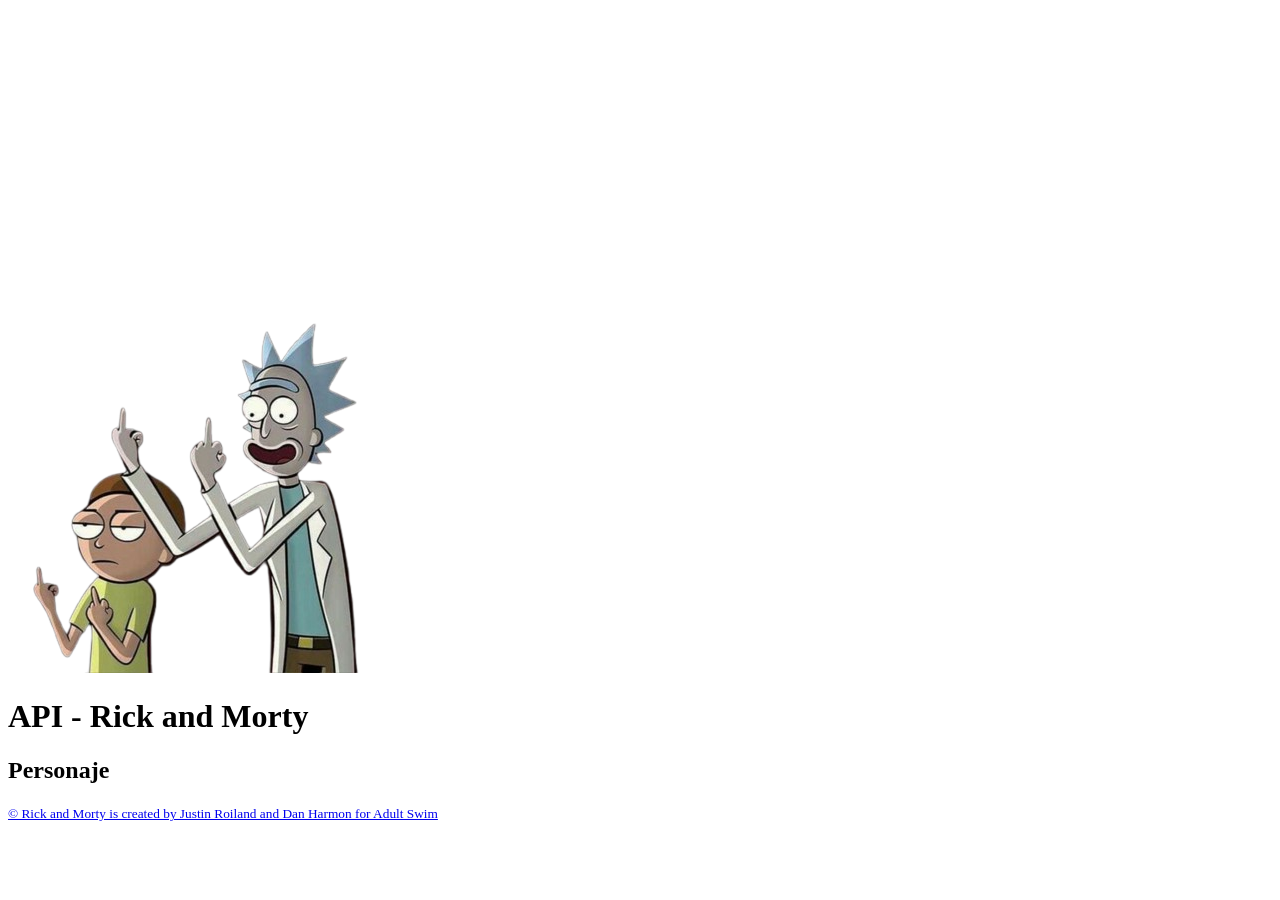
==== index.html @ 4e4f87a1 "Se crea archivo .html con la maquetación inicial" ====
<!DOCTYPE html>
<html lang="en">
<head>
      <meta charset="UTF-8">
      <meta name="viewport" content="width=device-width, initial-scale=1.0">
      <title>API - Rick and Morty</title>
      <link rel="icon" type="image-icon" href="/img/icons/icon-rick.png">
      <link rel="stylesheet" href="./css/style.css">
</head>
<body>
      <header class="header">
            <div class="container-logo">
                  <img id="img-header" src="/img/rick-morthy.png" alt="imgane Rick y Morty"/>
            </div>
            <h1 id="title">API - Rick and Morty</h1>
      </header>

      <section class="characters-container">
            <article class="character-card">
                  <div class="card-image">

                  </div>
                  <div class="card-content">
                        <h2 class="character-name">Personaje</h2>
                  </div>
            </article>
      </section>

      <nav>

      </nav>

      <section>

      </section>

      <footer class="footer">
            <div class="container-footer">
                  <small><a href="https://rickandmortyapi.com/">&copy; Rick and Morty is created by Justin Roiland and Dan Harmon for Adult Swim</a></small>
            </div>
      </footer>

</body>
<script src="./js/index.js"></script>
</html>
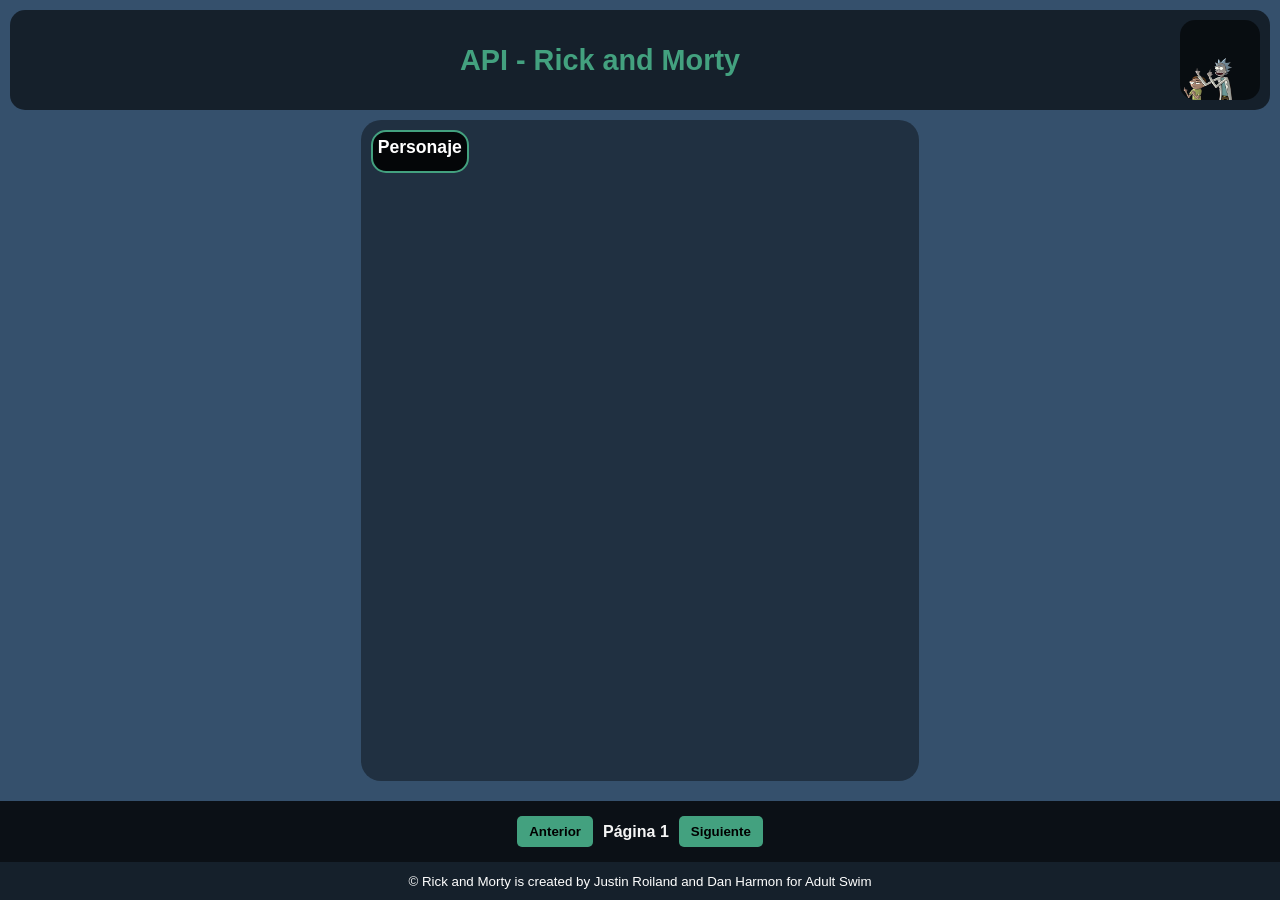
==== commit 2e32e127: "Creacion de estilos css y archivo de javascript. Conexión a la API y estilización de al aplicación" ====
--- a/index.html
+++ b/index.html
@@ -26,8 +26,14 @@
             </article>
       </section>
 
-      <nav>
-
+      <nav class="pagination">
+            <button id="prev-btn" onclick="changePage(-1)">
+                  Anterior
+            </button>
+            <span id="page-number">Página 1</span>
+            <button id="next-btn" onclick="changePage(1)">
+                  Siguiente
+            </button>
       </nav>
 
       <section>
@@ -36,7 +42,9 @@
 
       <footer class="footer">
             <div class="container-footer">
-                  <small><a href="https://rickandmortyapi.com/">&copy; Rick and Morty is created by Justin Roiland and Dan Harmon for Adult Swim</a></small>
+                  <small>
+                        <a href="https://rickandmortyapi.com/" target="_blank">&copy; Rick and Morty is created by Justin Roiland and Dan Harmon for Adult Swim</a>
+                  </small>
             </div>
       </footer>
 
--- a/css/style.css
+++ b/css/style.css
@@ -0,0 +1,172 @@
+* {
+      box-sizing: border-box;
+      margin: 0;
+      padding: 0;
+      font-family: "Roboto", sans-serif;
+}
+
+body {
+      background-color: rgba(4, 38, 73, 0.802);
+      min-height: 100vh;
+      display: flex;
+      flex-direction: column;
+}
+
+.header {
+      display: flex;
+      align-items: center;
+      margin: 10px;
+      padding: 10px;
+      background-color: rgba(0, 0, 0, 0.6);
+      border-radius: 15px;
+}
+
+.container-logo {
+      width: 80px;
+      height: 80px;
+      background-color: rgba(0, 0, 0, 0.6);
+      border-radius: 15px;
+      overflow: hidden;
+      order: 2;
+}
+
+#img-header {
+      width: 70%;
+      max-height: 100%;
+}
+
+#title {
+      flex: 1;
+      text-align: center;
+      font-size: 1.2rem;
+      color: rgb(67, 161, 127);
+}
+
+
+.characters-container {
+      flex: 1;
+      display: grid;
+      grid-template-columns: repeat(2, 1fr);
+      gap: 12px;
+      padding: 10px;
+      margin: 0 10px;
+      background-color: rgba(0, 0, 0, 0.4);
+      border-radius: 20px;
+      align-items: start;
+}
+
+.character-card {
+      background-color: rgba(0, 0, 0, 0.872);
+      border: solid 2px rgb(67, 161, 127);
+      border-radius: 15px;
+      overflow: hidden;
+      display: flex;
+      flex-direction: column;
+      height: auto;
+      transition: transform 0.3s ease;
+}
+
+.card-image img {
+      width: 100%;
+      height: auto;
+      display: block;
+}
+
+.card-content {
+      padding: 5px;
+      color: #e0e0e0;
+}
+
+.character-name {
+      font-size: 0.9rem;
+      margin-bottom: 8px;
+      color: #fff;
+      font-weight: bold;
+}
+
+.card-content p {
+      font-size: 0.75rem;
+      margin: 4px 0;
+      line-height: 1.2;
+      word-break: break-word; 
+}
+
+.pagination {
+      display: flex;
+      justify-content: center;
+      align-items: center;
+      gap: 10px;
+      padding: 15px;
+      background-color: rgba(0, 0, 0, 0.8);
+      margin-top: 10px;
+}
+
+.pagination button {
+      background-color: rgb(67, 161, 127);
+      padding: 8px 12px;
+      border: none;
+      border-radius: 5px;
+      font-weight: bold;
+      cursor: pointer;
+}
+
+#page-number {
+      color: whitesmoke;
+      font-weight: bold;
+}
+
+.footer {
+      text-align: center;
+      background-color: rgba(0, 0, 0, 0.6);
+      color: rgb(67, 161, 127);
+      padding: 10px;
+}
+
+.footer a {
+      color: white;
+      text-decoration: none;
+      transition: all 0.3s ease;
+}
+
+.footer a:hover {
+      background: linear-gradient(90deg, rgb(3, 248, 113), rgb(73, 83, 227));
+      background-clip: text;
+      -webkit-background-clip: text;
+      -webkit-text-fill-color: transparent;
+      font-weight: bold;
+      cursor: pointer;
+}
+
+@media (min-width: 600px) {
+      .characters-container {
+            grid-template-columns: repeat(4, 1fr);
+      }
+      #title {
+            font-size: 1.8rem;
+      }
+      .character-name {
+            font-size: 1.1rem;
+      }
+      .card-content p {
+            font-size: 0.85rem;
+      }
+}
+
+@media (min-width: 1024px) {
+      .characters-container {
+            grid-template-columns: repeat(5, 1fr);
+            max-width: 1400px;
+            margin: 0 auto;
+            overflow-y: auto;
+            margin-bottom: 10px;
+      }
+
+      .card-content p {
+            font-size: 0.8rem;
+      }
+
+      body {
+            height: 100vh;
+            overflow: hidden;
+      }
+}
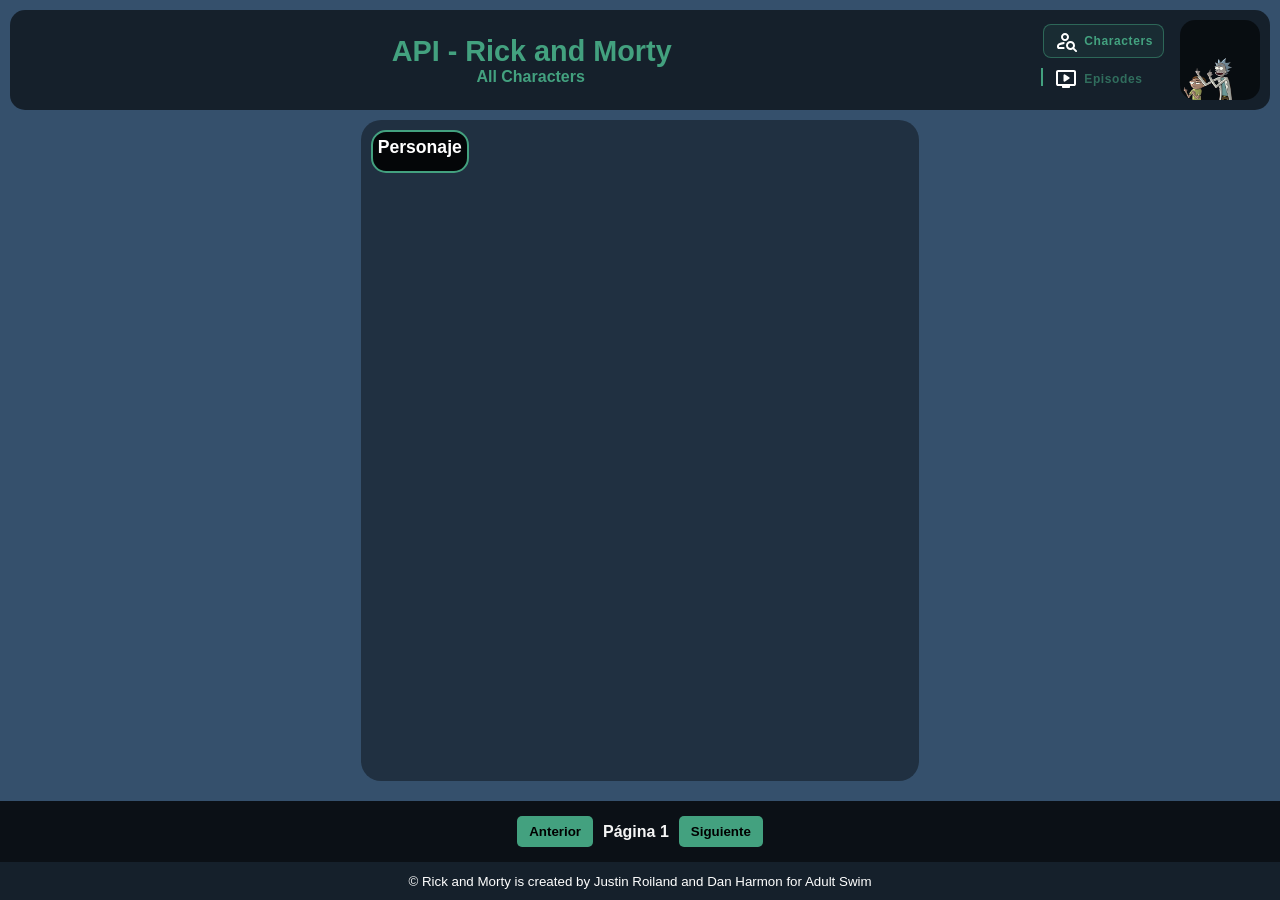
==== commit a0b6354b: "se crea la pagina episodes.html que renderiza el endpoint de los episodios, se crean elementos css y" ====
--- a/index.html
+++ b/index.html
@@ -1,5 +1,6 @@
 <!DOCTYPE html>
 <html lang="en">
+
 <head>
       <meta charset="UTF-8">
       <meta name="viewport" content="width=device-width, initial-scale=1.0">
@@ -7,15 +8,38 @@
       <link rel="icon" type="image-icon" href="/img/icons/icon-rick.png">
       <link rel="stylesheet" href="./css/style.css">
 </head>
+
 <body>
       <header class="header">
             <div class="container-logo">
-                  <img id="img-header" src="/img/rick-morthy.png" alt="imgane Rick y Morty"/>
+                  <img id="img-header" src="/img/rick-morthy.png" alt="imgane Rick y Morty" />
             </div>
-            <h1 id="title">API - Rick and Morty</h1>
+            <div class="header-titles">
+                  <h1 id="title">API - Rick and Morty</h1>
+                  <h2 id="subtitle">All Characters</h2>
+            </div>
+
+            <nav class="header-nav" aria-label="Navegación principal">
+                  <ul class="nav-list">
+                        <li class="nav-item">
+                              <a href="./index.html" class="nav-link" id="nav-characters">
+                                    <span class="material-symbols--person-search-outline-rounded nav icon"></span>
+                                    Characters
+                              </a>
+                        </li>
+                        <li class="nav-item">
+                              <a href="./episodes.html" class="nav-link" id="nav-episodes">
+                                    <span class="material-symbols--live-tv-outline-rounded nav-icon"></span>
+                                    Episodes
+                              </a>
+                        </li>
+                  </ul>
+            </nav>
+
       </header>
 
       <section class="characters-container">
+
             <article class="character-card">
                   <div class="card-image">
 
@@ -26,7 +50,7 @@
             </article>
       </section>
 
-      <nav class="pagination">
+      <nav class="pagination" aria-labelledby="nav-pagination">
             <button id="prev-btn" onclick="changePage(-1)">
                   Anterior
             </button>
@@ -43,11 +67,13 @@
       <footer class="footer">
             <div class="container-footer">
                   <small>
-                        <a href="https://rickandmortyapi.com/" target="_blank">&copy; Rick and Morty is created by Justin Roiland and Dan Harmon for Adult Swim</a>
+                        <a href="https://rickandmortyapi.com/" target="_blank">&copy; Rick and Morty is created by
+                              Justin Roiland and Dan Harmon for Adult Swim</a>
                   </small>
             </div>
       </footer>
 
 </body>
 <script src="./js/index.js"></script>
+
 </html>
--- a/css/style.css
+++ b/css/style.css
@@ -11,6 +11,8 @@
       display: flex;
       flex-direction: column;
 }
+
+/* ── HEADER ─────────────────────────────── */
 
 .header {
       display: flex;
@@ -35,14 +37,100 @@
       max-height: 100%;
 }
 
+.header-titles {
+      flex: 1;
+      display: flex;
+      flex-direction: column;
+      overflow: hidden;
+}
+
 #title {
-      flex: 1;
       text-align: center;
       font-size: 1.2rem;
       color: rgb(67, 161, 127);
-}
-
-
+      margin: 0;
+}
+
+#subtitle {
+      font-size: 1rem;
+      color: rgb(67, 161, 127);
+      text-align: center;
+      font-weight: bolder;
+      margin: 0;
+      white-space: nowrap;
+      overflow: hidden;
+      border-right: 2px solid rgb(67, 161, 127);
+      animation:
+            typewriter 3s steps(14) forwards,
+            blink 0.7s step-end infinite;
+}
+
+/* ── NAV ─────────────────────────────────── */
+.header-nav {
+      padding-right: 1rem;
+      display: flex;
+      align-items: flex-start;
+      order: 1;
+}
+
+.nav-list {
+      list-style: none;
+      display: flex;
+      flex-direction: column;
+      gap: 4px;
+}
+
+.nav-link {
+      display: flex;
+      align-items: center;
+      gap: 6px;
+      text-decoration: none;
+      font-size: 0.75rem;
+      font-weight: 600;
+      letter-spacing: 0.05em;
+      color: rgba(67, 161, 127, 0.6);
+      padding: 4px 10px;
+      border-radius: 8px;
+      border: 1px solid transparent;
+      transition: all 0.25s ease;
+      white-space: nowrap;
+}
+
+.nav-link:hover {
+      color: rgb(67, 161, 127);
+      border-color: rgba(67, 161, 127, 0.4);
+      background-color: rgba(67, 161, 127, 0.8);
+}
+
+.nav-link.active {
+      color: rgb(67, 161, 127);
+      border-color: rgba(67, 161, 127, 0.5);
+      background-color: rgba(67, 161, 127, 0.1);
+}
+
+.nav-icon {
+      font-size: 0.8rem;
+}
+
+.material-symbols--person-search-outline-rounded {
+      display: inline-block;
+      width: 24px;
+      height: 24px;
+      background-repeat: no-repeat;
+      background-size: 100% 100%;
+      background-image: url("data:image/svg+xml,%3Csvg xmlns='http://www.w3.org/2000/svg' viewBox='0 0 24 24'%3E%3Cpath fill='%23fff' d='M11 12q-1.65 0-2.825-1.175T7 8t1.175-2.825T11 4t2.825 1.175T15 8t-1.175 2.825T11 12m0-2q.825 0 1.413-.587T13 8t-.587-1.412T11 6t-1.412.588T9 8t.588 1.413T11 10m10.4 12.8l-2.5-2.5q-.525.3-1.125.5T16.5 21q-1.875 0-3.187-1.312T12 16.5t1.313-3.187T16.5 12t3.188 1.313T21 16.5q0 .675-.2 1.275t-.5 1.125l2.5 2.5q.275.275.275.7t-.275.7t-.7.275t-.7-.275m-3.125-4.525Q19 17.55 19 16.5t-.725-1.775T16.5 14t-1.775.725T14 16.5t.725 1.775T16.5 19t1.775-.725M3 18v-.775q0-.85.425-1.575t1.175-1.1q1.05-.55 2.338-.962t2.637-.538q.425-.05.725.25t.3.725t-.3.738t-.725.362q-1.425.175-2.4.525t-1.65.7q-.25.125-.387.363T5 17.225V18h4.6q.425 0 .713.288T10.6 19t-.287.713T9.6 20H5q-.825 0-1.412-.587T3 18m7.175 0'/%3E%3C/svg%3E");
+}
+
+.material-symbols--live-tv-outline-rounded {
+      display: inline-block;
+      width: 24px;
+      height: 24px;
+      background-repeat: no-repeat;
+      background-size: 100% 100%;
+      background-image: url("data:image/svg+xml,%3Csvg xmlns='http://www.w3.org/2000/svg' viewBox='0 0 24 24'%3E%3Cpath fill='%23fff' d='m11.05 14.5l4.15-2.65q.45-.3.45-.85t-.45-.85L11.05 7.5q-.5-.325-1.025-.05t-.525.875v5.35q0 .6.525.875t1.025-.05M4 19q-.825 0-1.412-.587T2 17V5q0-.825.588-1.412T4 3h16q.825 0 1.413.588T22 5v12q0 .825-.587 1.413T20 19h-4v1q0 .425-.288.713T15 21H9q-.425 0-.712-.288T8 20v-1zm0-2h16V5H4zm0 0V5z'/%3E%3C/svg%3E");
+}
+
+/* ── CHARACTERS ──────────────────────────── */
 .characters-container {
       flex: 1;
       display: grid;
@@ -88,9 +176,10 @@
       font-size: 0.75rem;
       margin: 4px 0;
       line-height: 1.2;
-      word-break: break-word; 
-}
-
+      word-break: break-word;
+}
+
+/* ── PAGINATION ──────────────────────────── */
 .pagination {
       display: flex;
       justify-content: center;
@@ -115,6 +204,202 @@
       font-weight: bold;
 }
 
+/* ── EPISODES SEARCH ─────────────────────── */
+.search-container {
+      display: flex;
+      flex-direction: column;
+      align-items: center;
+      gap: 8px;
+      padding: 16px 10px 8px;
+}
+
+.search-box {
+      display: flex;
+      gap: 8px;
+      width: 100%;
+      max-width: 500px;
+}
+
+.search-input {
+      flex: 1;
+      padding: 10px 14px;
+      border-radius: 10px;
+      border: 2px solid rgba(67, 161, 127, 0.4);
+      background-color: rgba(0, 0, 0, 0.5);
+      color: #fff;
+      font-size: 0.9rem;
+      outline: none;
+      transition: border-color 0.25s ease;
+}
+
+.search-input:focus {
+      border-color: rgb(67, 161, 127);
+}
+
+.search-input::placeholder {
+      color: rgba(255, 255, 255, 0.35);
+}
+
+.search-btn {
+      padding: 10px 18px;
+      background-color: rgb(67, 161, 127);
+      color: #000;
+      font-weight: 700;
+      border: none;
+      border-radius: 10px;
+      cursor: pointer;
+      font-size: 0.9rem;
+      transition: background-color 0.25s ease;
+}
+
+.search-btn:hover {
+      background-color: rgb(50, 130, 100);
+}
+
+/* ── BACK BUTTON ─────────────────────────── */
+.back-container {
+      padding: 0 10px 8px;
+}
+
+.back-btn {
+      background: transparent;
+      border: 1px solid rgba(67, 161, 127, 0.5);
+      color: rgb(67, 161, 127);
+      padding: 6px 14px;
+      border-radius: 8px;
+      cursor: pointer;
+      font-size: 0.8rem;
+      transition: all 0.2s ease;
+}
+
+.back-btn:hover {
+      background-color: rgba(67, 161, 127, 0.1);
+}
+
+/* ── EPISODES LIST ───────────────────────── */
+.episodes-container {
+      flex: 1;
+      display: flex;
+      flex-direction: column;
+      gap: 12px;
+      padding: 10px;
+      margin: 0 10px;
+      background-color: rgba(0, 0, 0, 0.4);
+      border-radius: 20px;
+      overflow-y: auto;
+      margin-bottom: 10px;
+}
+
+.episode-card {
+      background-color: rgba(0, 0, 0, 0.7);
+      border: solid 2px rgb(67, 161, 127);
+      border-radius: 15px;
+      padding: 14px 16px;
+      display: flex;
+      flex-direction: column;
+      gap: 8px;
+}
+
+.episode-card-header {
+      display: flex;
+      align-items: center;
+      gap: 14px;
+}
+
+.episode-badge {
+      background-color: rgba(67, 161, 127, 0.15);
+      border: 1px solid rgb(67, 161, 127);
+      border-radius: 8px;
+      padding: 6px 10px;
+      text-align: center;
+      flex-shrink: 0;
+}
+
+.episode-badge span {
+      display: block;
+      color: rgb(67, 161, 127);
+      font-size: 0.75rem;
+      font-weight: 700;
+}
+
+.episode-info .episode-name {
+      color: #fff;
+      font-size: 0.95rem;
+      font-weight: bold;
+      margin-bottom: 3px;
+}
+
+.episode-meta {
+      font-size: 0.75rem;
+      color: rgba(224, 224, 224, 0.6);
+}
+
+/* ── CHARACTER CHIPS ─────────────────────── */
+.episode-characters-list {
+      display: flex;
+      flex-wrap: wrap;
+      gap: 6px;
+      padding-top: 4px;
+      border-top: 1px solid rgba(67, 161, 127, 0.15);
+}
+
+.character-chip {
+      background-color: rgba(67, 161, 127, 0.08);
+      border: 1px solid rgba(67, 161, 127, 0.3);
+      color: rgba(255, 255, 255, 0.8);
+      font-size: 0.72rem;
+      padding: 4px 10px;
+      border-radius: 20px;
+      cursor: pointer;
+      transition: all 0.2s ease;
+}
+
+.character-chip:hover {
+      background-color: rgba(67, 161, 127, 0.25);
+      color: #fff;
+      border-color: rgb(67, 161, 127);
+}
+
+/* ── CHARACTER OVERLAY ───────────────────── */
+.character-overlay {
+      position: fixed;
+      inset: 0;
+      background-color: rgba(0, 0, 0, 0.75);
+      display: flex;
+      align-items: center;
+      justify-content: center;
+      z-index: 100;
+}
+
+.overlay-inner {
+      position: relative;
+      background-color: rgba(4, 38, 73, 0.97);
+      border: 2px solid rgb(67, 161, 127);
+      border-radius: 20px;
+      padding: 20px;
+      max-width: 280px;
+      width: 90%;
+}
+
+.close-overlay-btn {
+      position: absolute;
+      top: 10px;
+      right: 12px;
+      background: transparent;
+      border: none;
+      color: rgb(67, 161, 127);
+      font-size: 1.1rem;
+      cursor: pointer;
+}
+
+.no-results {
+      text-align: center;
+      color: rgba(255, 255, 255, 0.4);
+      padding: 20px;
+      font-size: 0.9rem;
+}
+
+/* ── FOOTER ──────────────────────────────── */
 .footer {
       text-align: center;
       background-color: rgba(0, 0, 0, 0.6);
@@ -137,6 +422,7 @@
       cursor: pointer;
 }
 
+/* ── RESPONSIVE ──────────────────────────── */
 @media (min-width: 600px) {
       .characters-container {
             grid-template-columns: repeat(4, 1fr);
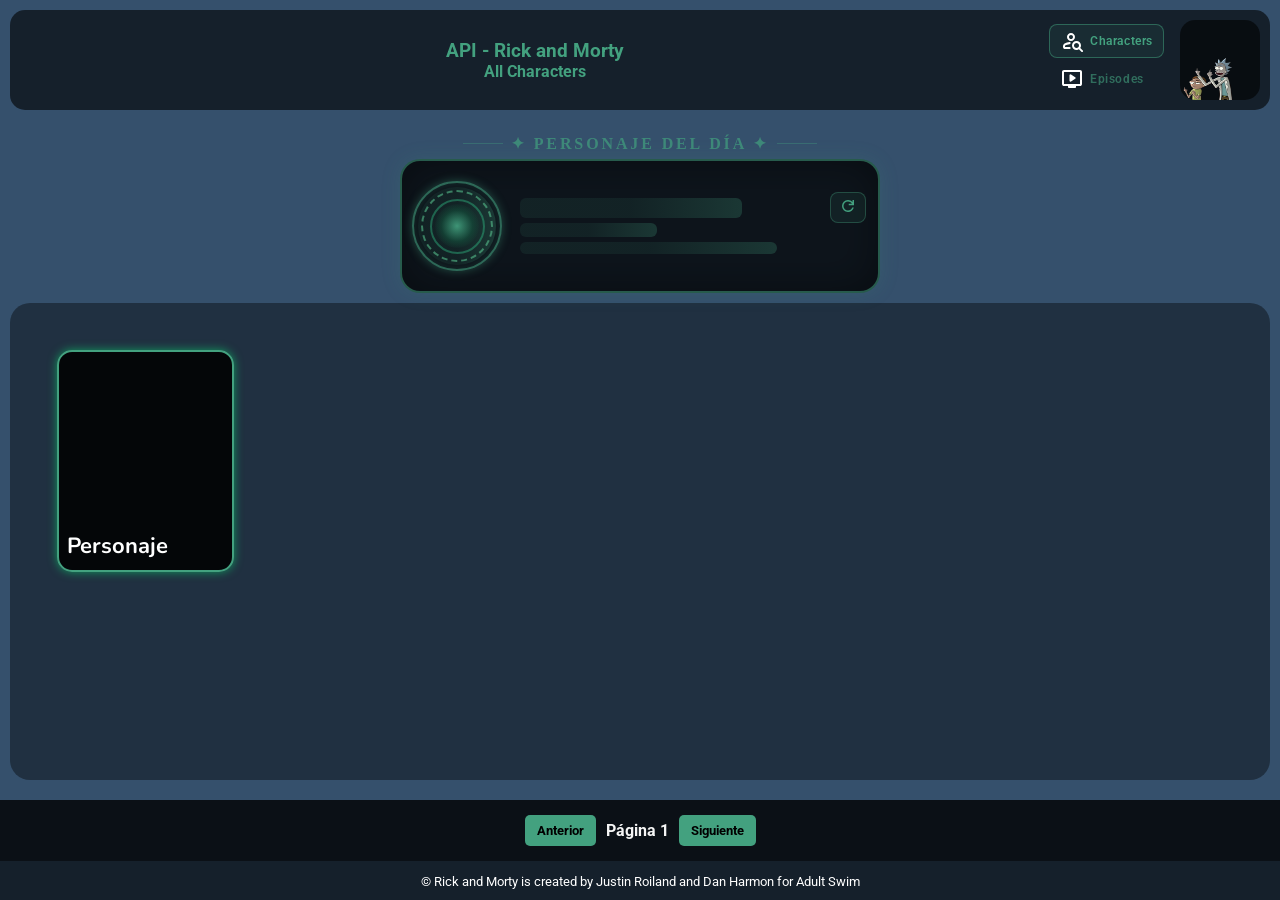
==== commit 3ff461f4: "Cambios en el index.js, componente de personaje aleatorio, y mejoras de css" ====
--- a/index.html
+++ b/index.html
@@ -5,8 +5,13 @@
       <meta charset="UTF-8">
       <meta name="viewport" content="width=device-width, initial-scale=1.0">
       <title>API - Rick and Morty</title>
+      <link rel="preconnect" href="https://fonts.googleapis.com">
+      <link rel="preconnect" href="https://fonts.gstatic.com" crossorigin>
+      <link href="https://fonts.googleapis.com/css2?family=Inter:ital,opsz,wght@0,14..32,100..900;1,14..32,100..900&family=Nunito:ital,wght@0,200..1000;1,200..1000&family=Roboto:ital,wght@0,100..900;1,100..900&display=swap"
+            rel="stylesheet">
       <link rel="icon" type="image-icon" href="/img/icons/icon-rick.png">
       <link rel="stylesheet" href="./css/style.css">
+      <link rel="stylesheet" href="./css/random.css">
 </head>
 
 <body>
@@ -37,6 +42,50 @@
             </nav>
 
       </header>
+
+      <section class="daily-character-section" id="daily-section">
+
+            <h4 class="daily-label">✦ Personaje del día ✦</h4>
+
+            <div class="daily-card" id="daily-card">
+
+                  <!-- Portal izquierdo -->
+                  <div class="portal-wrapper">
+                        <div class="portal-ring"></div>
+                        <div class="portal-ring"></div>
+                        <div class="portal-ring"></div>
+                        <div class="portal-core"></div>
+                        <div class="portal-skeleton" id="portal-img-slot"
+                              style="width:78px;height:78px;border-radius:50%;">
+                        </div>
+                  </div>
+
+                  <!-- Info derecha — botón ↻ anclado arriba a la derecha -->
+                  <div class="daily-info" id="daily-info">
+
+                        <button onclick="console.log('Click directo')" class="reload-btn" id="reload-btn" title="Nuevo personaje">
+                              <span class="material-symbols--refresh"></span>
+                        </button>
+
+                        <!-- Cada elemento tiene su propio ID — el JS los actualiza sin borrar el botón -->
+                        <p class="daily-name" id="daily-name">
+                              <span class="portal-skeleton"
+                                    style="height:20px;border-radius:6px;width:65%;display:block;"></span>
+                        </p>
+                        <div class="daily-badges" id="daily-badges">
+                              <span class="portal-skeleton"
+                                    style="height:14px;border-radius:6px;width:40%;display:block;"></span>
+                        </div>
+                        <p class="daily-location" id="daily-location">
+                              <span class="portal-skeleton"
+                                    style="height:12px;border-radius:6px;width:75%;display:block;"></span>
+                        </p>
+
+                  </div>
+
+            </div>
+
+      </section>
 
       <section class="characters-container">
 
@@ -74,6 +123,7 @@
       </footer>
 
 </body>
+<script src="./js/Daily.js"></script>
 <script src="./js/index.js"></script>
 
 </html>
--- a/css/style.css
+++ b/css/style.css
@@ -12,7 +12,7 @@
       flex-direction: column;
 }
 
-/* ── HEADER ─────────────────────────────── */
+/* HEADER */
 
 .header {
       display: flex;
@@ -59,13 +59,9 @@
       margin: 0;
       white-space: nowrap;
       overflow: hidden;
-      border-right: 2px solid rgb(67, 161, 127);
-      animation:
-            typewriter 3s steps(14) forwards,
-            blink 0.7s step-end infinite;
-}
-
-/* ── NAV ─────────────────────────────────── */
+}
+
+/* NAV */
 .header-nav {
       padding-right: 1rem;
       display: flex;
@@ -130,14 +126,14 @@
       background-image: url("data:image/svg+xml,%3Csvg xmlns='http://www.w3.org/2000/svg' viewBox='0 0 24 24'%3E%3Cpath fill='%23fff' d='m11.05 14.5l4.15-2.65q.45-.3.45-.85t-.45-.85L11.05 7.5q-.5-.325-1.025-.05t-.525.875v5.35q0 .6.525.875t1.025-.05M4 19q-.825 0-1.412-.587T2 17V5q0-.825.588-1.412T4 3h16q.825 0 1.413.588T22 5v12q0 .825-.587 1.413T20 19h-4v1q0 .425-.288.713T15 21H9q-.425 0-.712-.288T8 20v-1zm0-2h16V5H4zm0 0V5z'/%3E%3C/svg%3E");
 }
 
-/* ── CHARACTERS ──────────────────────────── */
+/* CHARACTERS */
 .characters-container {
       flex: 1;
       display: grid;
       grid-template-columns: repeat(2, 1fr);
-      gap: 12px;
-      padding: 10px;
-      margin: 0 10px;
+      gap: 1rem;
+      padding: 15px;
+      margin: 0 10px; /* ← era margin: 1px */
       background-color: rgba(0, 0, 0, 0.4);
       border-radius: 20px;
       align-items: start;
@@ -152,6 +148,8 @@
       flex-direction: column;
       height: auto;
       transition: transform 0.3s ease;
+      margin: 0.25rem;
+      box-shadow: 0 0 10px rgba(4, 255, 121, 0.5);
 }
 
 .card-image img {
@@ -165,21 +163,33 @@
       color: #e0e0e0;
 }
 
+.card-content p {
+      font-size: 40px;
+      margin: 4px 0;
+      word-break: break-word;
+}
+
 .character-name {
-      font-size: 0.9rem;
+      font-size: 10px;
       margin-bottom: 8px;
       color: #fff;
       font-weight: bold;
 }
 
 .card-content p {
-      font-size: 0.75rem;
+      font-size: 18px;
+      font-family: "Nunito", sans-serif;
       margin: 4px 0;
       line-height: 1.2;
       word-break: break-word;
 }
 
-/* ── PAGINATION ──────────────────────────── */
+.character-name {
+      font-family: "Nunito", sans-serif;
+      font-size: 20px;
+}
+
+/* PAGINATION */
 .pagination {
       display: flex;
       justify-content: center;
@@ -204,7 +214,7 @@
       font-weight: bold;
 }
 
-/* ── EPISODES SEARCH ─────────────────────── */
+/*  EPISODES SEARCH  */
 .search-container {
       display: flex;
       flex-direction: column;
@@ -256,7 +266,7 @@
       background-color: rgb(50, 130, 100);
 }
 
-/* ── BACK BUTTON ─────────────────────────── */
+/* BACK BUTTON  */
 .back-container {
       padding: 0 10px 8px;
 }
@@ -276,7 +286,7 @@
       background-color: rgba(67, 161, 127, 0.1);
 }
 
-/* ── EPISODES LIST ───────────────────────── */
+/* EPISODES LIST  */
 .episodes-container {
       flex: 1;
       display: flex;
@@ -334,7 +344,7 @@
       color: rgba(224, 224, 224, 0.6);
 }
 
-/* ── CHARACTER CHIPS ─────────────────────── */
+/*  CHARACTER CHIPS  */
 .episode-characters-list {
       display: flex;
       flex-wrap: wrap;
@@ -360,7 +370,7 @@
       border-color: rgb(67, 161, 127);
 }
 
-/* ── CHARACTER OVERLAY ───────────────────── */
+/*  CHARACTER OVERLAY */
 .character-overlay {
       position: fixed;
       inset: 0;
@@ -399,7 +409,7 @@
       font-size: 0.9rem;
 }
 
-/* ── FOOTER ──────────────────────────────── */
+/*  FOOTER  */
 .footer {
       text-align: center;
       background-color: rgba(0, 0, 0, 0.6);
@@ -421,38 +431,53 @@
       font-weight: bold;
       cursor: pointer;
 }
-
-/* ── RESPONSIVE ──────────────────────────── */
-@media (min-width: 600px) {
-      .characters-container {
-            grid-template-columns: repeat(4, 1fr);
-      }
-      #title {
-            font-size: 1.8rem;
-      }
-      .character-name {
-            font-size: 1.1rem;
-      }
-      .card-content p {
-            font-size: 0.85rem;
-      }
-}
-
+/* RESPONSIVE */
 @media (min-width: 1024px) {
-      .characters-container {
-            grid-template-columns: repeat(5, 1fr);
-            max-width: 1400px;
-            margin: 0 auto;
-            overflow-y: auto;
-            margin-bottom: 10px;
-      }
-
-      .card-content p {
-            font-size: 0.8rem;
-      }
-
       body {
             height: 100vh;
             overflow: hidden;
       }
-}
+
+      .characters-container {
+            grid-template-columns: repeat(5, 1fr);
+            width: calc(100% - 20px);
+            margin: 0 auto;
+            gap: 0.4rem;
+            flex: 1;
+            min-height: 0;
+            overflow-y: auto;
+            margin-bottom: 10px;
+            align-items: start;
+      }
+
+      .character-card {
+            margin: 2rem;
+            height: auto;
+      }
+
+      .card-image {
+            aspect-ratio: 1 / 1;
+            overflow: hidden;
+      }
+
+      .card-image img {
+            width: 100%;
+            height: 100%;
+            object-fit: cover;
+            display: block;
+      }
+
+      .card-content {
+            padding: 6px 8px;
+      }
+
+      .card-content p {
+            font-size: 18px;
+            margin: 2px 0;
+      }
+
+      .character-name {
+            font-size: 22px;
+            margin-bottom: 3px;
+      }
+}
--- a/css/random.css
+++ b/css/random.css
@@ -0,0 +1,331 @@
+/* ══════════════════════════════════════════════════════════════
+   PERSONAJE DEL DÍA – agregar al final de style.css
+══════════════════════════════════════════════════════════════ */
+
+/* ── Sección wrapper ─────────────────────────────────────────── */
+.daily-character-section {
+      padding: 14px 10px 10px;
+      display: flex;
+      flex-direction: column;
+      align-items: center;
+      gap: 6px;
+}
+
+.daily-label {
+      font-family: "Bangers", cursive;
+      font-size: 1rem;
+      letter-spacing: 0.18em;
+      color: rgba(67, 161, 127, 0.7);
+      text-transform: uppercase;
+      display: flex;
+      align-items: center;
+      gap: 8px;
+}
+
+.daily-label::before,
+.daily-label::after {
+      content: "";
+      display: block;
+      width: 40px;
+      height: 1px;
+      background: rgba(67, 161, 127, 0.35);
+}
+
+/* ── Tarjeta ─────────────────────────────────────────────────── */
+.daily-card {
+      position: relative;
+      width: 100%;
+      max-width: 480px;
+      background: rgba(0, 0, 0, 0.75);
+      border-radius: 20px;
+      overflow: visible;
+      display: flex;
+      align-items: center;
+      border: 2px solid rgba(67, 161, 127, 0.5);
+      box-shadow:
+            0 0 20px rgba(67, 161, 127, 0.15),
+            inset 0 0 40px rgba(0, 0, 0, 0.4);
+      animation: dailyCardEntrance 0.7s cubic-bezier(0.22, 1, 0.36, 1) both;
+}
+
+@keyframes dailyCardEntrance {
+      from {
+            opacity: 0;
+            transform: translateY(20px) scale(0.96);
+      }
+      to {
+            opacity: 1;
+            transform: translateY(0) scale(1);
+      }
+}
+
+/* ── Portal (anillos + núcleo) ───────────────────────────────── */
+.portal-wrapper {
+      position: relative;
+      flex-shrink: 0;
+      width: 110px;
+      height: 130px;
+      display: flex;
+      align-items: center;
+      justify-content: center;
+}
+
+.portal-ring {
+      position: absolute;
+      border-radius: 50%;
+      border: 2px solid rgba(67, 161, 127, 0.5);
+      animation: portalSpin linear infinite;
+}
+
+.portal-ring:nth-child(1) {
+      width: 90px;
+      height: 90px;
+      animation-duration: 5s;
+      border-color: rgba(67, 161, 127, 0.6);
+      box-shadow:
+            0 0 10px rgba(67, 161, 127, 0.4),
+            inset 0 0 10px rgba(67, 161, 127, 0.2);
+}
+.portal-ring:nth-child(2) {
+      width: 72px;
+      height: 72px;
+      animation-duration: 3.5s;
+      animation-direction: reverse;
+      border-color: rgba(100, 220, 160, 0.5);
+      border-style: dashed;
+}
+.portal-ring:nth-child(3) {
+      width: 55px;
+      height: 55px;
+      animation-duration: 7s;
+      border-color: rgba(50, 200, 140, 0.4);
+}
+
+@keyframes portalSpin {
+      from {
+            transform: rotate(0deg);
+      }
+      to {
+            transform: rotate(360deg);
+      }
+}
+
+.portal-core {
+      position: absolute;
+      width: 44px;
+      height: 44px;
+      border-radius: 50%;
+      background: radial-gradient(circle, rgba(67, 161, 127, 0.9) 0%, rgba(20, 80, 60, 0.6) 50%, transparent 75%);
+      animation: portalPulse 2s ease-in-out infinite;
+      z-index: 1;
+}
+
+@keyframes portalPulse {
+      0%,
+      100% {
+            transform: scale(1);
+            opacity: 0.8;
+      }
+      50% {
+            transform: scale(1.15);
+            opacity: 1;
+      }
+}
+
+/* ── Imagen del personaje ────────────────────────────────────── */
+.portal-character-img {
+      position: relative;
+      z-index: 2;
+      width: 78px;
+      height: 78px;
+      border-radius: 50%;
+      object-fit: cover;
+      object-position: top;
+      border: 2px solid rgba(67, 161, 127, 0.8);
+      box-shadow: 0 0 12px rgba(67, 161, 127, 0.5);
+      animation: imgReveal 0.9s 0.2s cubic-bezier(0.22, 1, 0.36, 1) both;
+}
+
+@keyframes imgReveal {
+      from {
+            opacity: 0;
+            transform: scale(0.5) rotate(-10deg);
+      }
+      to {
+            opacity: 1;
+            transform: scale(1) rotate(0deg);
+      }
+}
+
+/* ── Skeleton shimmer ────────────────────────────────────────── */
+.portal-skeleton {
+      background: linear-gradient(
+            90deg,
+            rgba(67, 161, 127, 0.1) 25%,
+            rgba(67, 161, 127, 0.25) 50%,
+            rgba(67, 161, 127, 0.1) 75%
+      );
+      background-size: 200% 100%;
+      animation: shimmer 1.4s infinite;
+}
+
+@keyframes shimmer {
+      0% {
+            background-position: 200% 0;
+      }
+      100% {
+            background-position: -200% 0;
+      }
+}
+
+/* ── Info derecha ────────────────────────────────────────────── */
+.daily-info {
+      flex: 1;
+      padding: 14px 16px 14px 8px;
+      display: flex;
+      flex-direction: column;
+      gap: 5px;
+      position: relative;
+}
+
+.daily-name {
+      font-family: "Bangers", cursive;
+      font-size: 1.5rem;
+      color: #fff;
+      letter-spacing: 0.06em;
+      line-height: 1;
+      text-shadow: 0 0 12px rgba(67, 161, 127, 0.5);
+      animation: dailyTextSlide 0.6s 0.35s ease both;
+}
+
+.daily-badges {
+      display: flex;
+      flex-wrap: wrap;
+      gap: 5px;
+      animation: dailyTextSlide 0.6s 0.5s ease both;
+}
+
+@keyframes dailyTextSlide {
+      from {
+            opacity: 0;
+            transform: translateX(12px);
+      }
+      to {
+            opacity: 1;
+            transform: translateX(0);
+      }
+}
+
+.status-badge {
+      font-size: 0.65rem;
+      font-weight: 800;
+      padding: 3px 9px;
+      border-radius: 20px;
+      text-transform: uppercase;
+      letter-spacing: 0.05em;
+}
+
+.status-alive {
+      background: rgba(67, 161, 127, 0.2);
+      border: 1px solid rgba(67, 161, 127, 0.6);
+      color: rgb(100, 220, 160);
+}
+.status-dead {
+      background: rgba(200, 60, 60, 0.15);
+      border: 1px solid rgba(200, 60, 60, 0.4);
+      color: rgb(230, 100, 100);
+}
+.status-unknown {
+      background: rgba(160, 160, 160, 0.15);
+      border: 1px solid rgba(160, 160, 160, 0.3);
+      color: rgba(200, 200, 200, 0.8);
+}
+
+.species-badge {
+      font-size: 0.65rem;
+      font-weight: 700;
+      padding: 3px 9px;
+      border-radius: 20px;
+      background: rgba(255, 255, 255, 0.05);
+      border: 1px solid rgba(255, 255, 255, 0.15);
+      color: rgba(255, 255, 255, 0.6);
+}
+
+.daily-location {
+      font-size: 0.72rem;
+      color: rgba(200, 200, 200, 0.55);
+      animation: dailyTextSlide 0.6s 0.65s ease both;
+}
+
+.daily-location span {
+      color: rgba(67, 161, 127, 0.8);
+}
+
+/*  Botón ↻  */
+.reload-btn {
+      position: absolute;
+      top: 8px;
+      right: 12px;
+      z-index: 10;
+      background: rgba(67, 161, 127, 0.1);
+      border: 1px solid rgba(67, 161, 127, 0.35);
+      color: rgba(67, 161, 127, 0.7);
+      border-radius: 8px;
+      padding: 4px 8px;
+      font-size: 0.7rem;
+      font-weight: 700;
+      cursor: pointer;
+      transition: all 0.25s ease;
+      letter-spacing: 0.03em;
+}
+
+.reload-btn .material-symbols--refresh {
+      display: inline-block;
+      width: 18px;
+      height: 18px;
+      background-repeat: no-repeat;
+      background-size: 100% 100%;
+      background-image: url("data:image/svg+xml,%3Csvg xmlns='http://www.w3.org/2000/svg' viewBox='0 0 24 24'%3E%3Cpath fill='%2343a17f' d='M12 20q-3.35 0-5.675-2.325T4 12t2.325-5.675T12 4q1.725 0 3.3.712T18 6.75V4h2v7h-7V9h4.2q-.825-1.35-2.3-2.175T12 6Q9.5 6 7.75 7.75T6 12t1.75 4.25T12 18q1.925 0 3.475-1.1T17.65 14h2.1q-.7 2.65-2.85 4.325T12 20'/%3E%3C/svg%3E");
+}
+
+.reload-btn:hover {
+      background: rgba(67, 161, 127, 0.25);
+      color: rgb(67, 161, 127);
+      border-color: rgb(67, 161, 127);
+      transform: rotate(20deg) scale(1.05);
+}
+
+.reload-btn.spinning {
+      animation: reloadSpin 0.6s ease;
+}
+
+@keyframes reloadSpin {
+      from {
+            transform: rotate(0deg);
+      }
+      to {
+            transform: rotate(360deg);
+      }
+}
+
+/* ── Partículas portal ───────────────────────────────────────── */
+.particle {
+      position: absolute;
+      width: 5px;
+      height: 5px;
+      border-radius: 50%;
+      background: rgb(67, 161, 127);
+      pointer-events: none;
+      animation: particleFly 0.6s ease-out forwards;
+}
+
+@keyframes particleFly {
+      from {
+            opacity: 1;
+            transform: translate(0, 0) scale(1);
+      }
+      to {
+            opacity: 0;
+            transform: translate(var(--tx), var(--ty)) scale(0);
+      }
+}
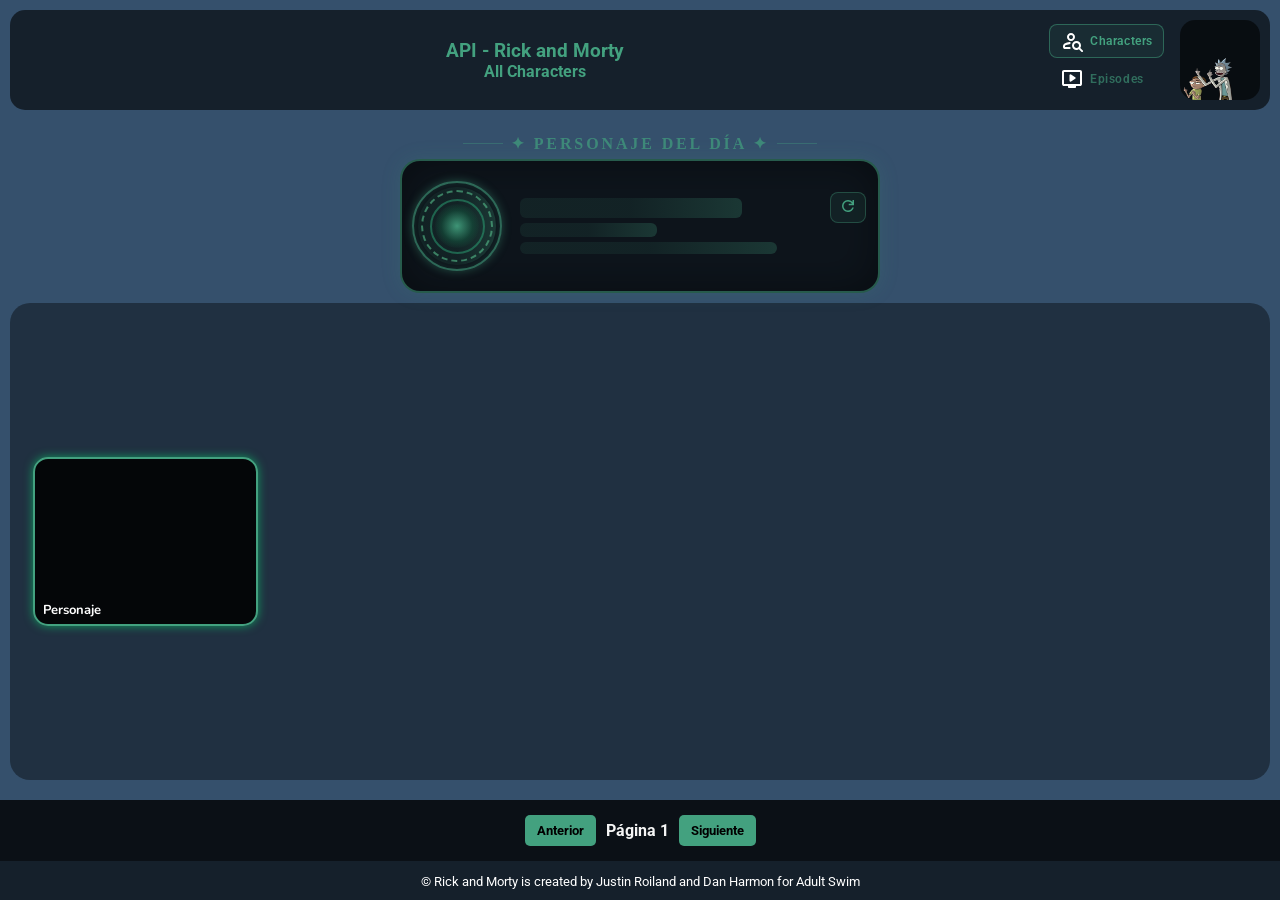
==== commit 982f03e7: "Retoques en los estilos de visualizaciones, y el README" ====
--- a/index.html
+++ b/index.html
@@ -9,7 +9,7 @@
       <link rel="preconnect" href="https://fonts.gstatic.com" crossorigin>
       <link href="https://fonts.googleapis.com/css2?family=Inter:ital,opsz,wght@0,14..32,100..900;1,14..32,100..900&family=Nunito:ital,wght@0,200..1000;1,200..1000&family=Roboto:ital,wght@0,100..900;1,100..900&display=swap"
             rel="stylesheet">
-      <link rel="icon" type="image-icon" href="/img/icons/icon-rick.png">
+      <link rel="icon" type="image/png" href="./img/icons/icon-rick.png">
       <link rel="stylesheet" href="./css/style.css">
       <link rel="stylesheet" href="./css/random.css">
 </head>
--- a/css/style.css
+++ b/css/style.css
@@ -432,7 +432,7 @@
       cursor: pointer;
 }
 /* RESPONSIVE */
-@media (min-width: 1024px) {
+@media (min-width: 1230px) {
       body {
             height: 100vh;
             overflow: hidden;
@@ -447,37 +447,43 @@
             min-height: 0;
             overflow-y: auto;
             margin-bottom: 10px;
-            align-items: start;
+            align-items: center;
       }
 
       .character-card {
-            margin: 2rem;
+            margin: 0.5rem;
             height: auto;
+            display: flex;
+            flex-direction: column;
       }
 
       .card-image {
-            aspect-ratio: 1 / 1;
+            width: 70%;
+            height: 140px;      /* ← altura fija y pequeña */
             overflow: hidden;
+            flex-shrink: 0;
       }
 
       .card-image img {
-            width: 100%;
+            width: 50%;
             height: 100%;
             object-fit: cover;
+            object-position: top;  /* ← muestra la cara, no el cuerpo */
             display: block;
       }
 
       .card-content {
-            padding: 6px 8px;
+            padding: 2px 8px;
+            flex: 0;             /* ← siempre visible debajo de la imagen */
       }
 
       .card-content p {
-            font-size: 18px;
+            font-size: 11px;
             margin: 2px 0;
       }
 
       .character-name {
-            font-size: 22px;
+            font-size: 13px;
             margin-bottom: 3px;
       }
 }
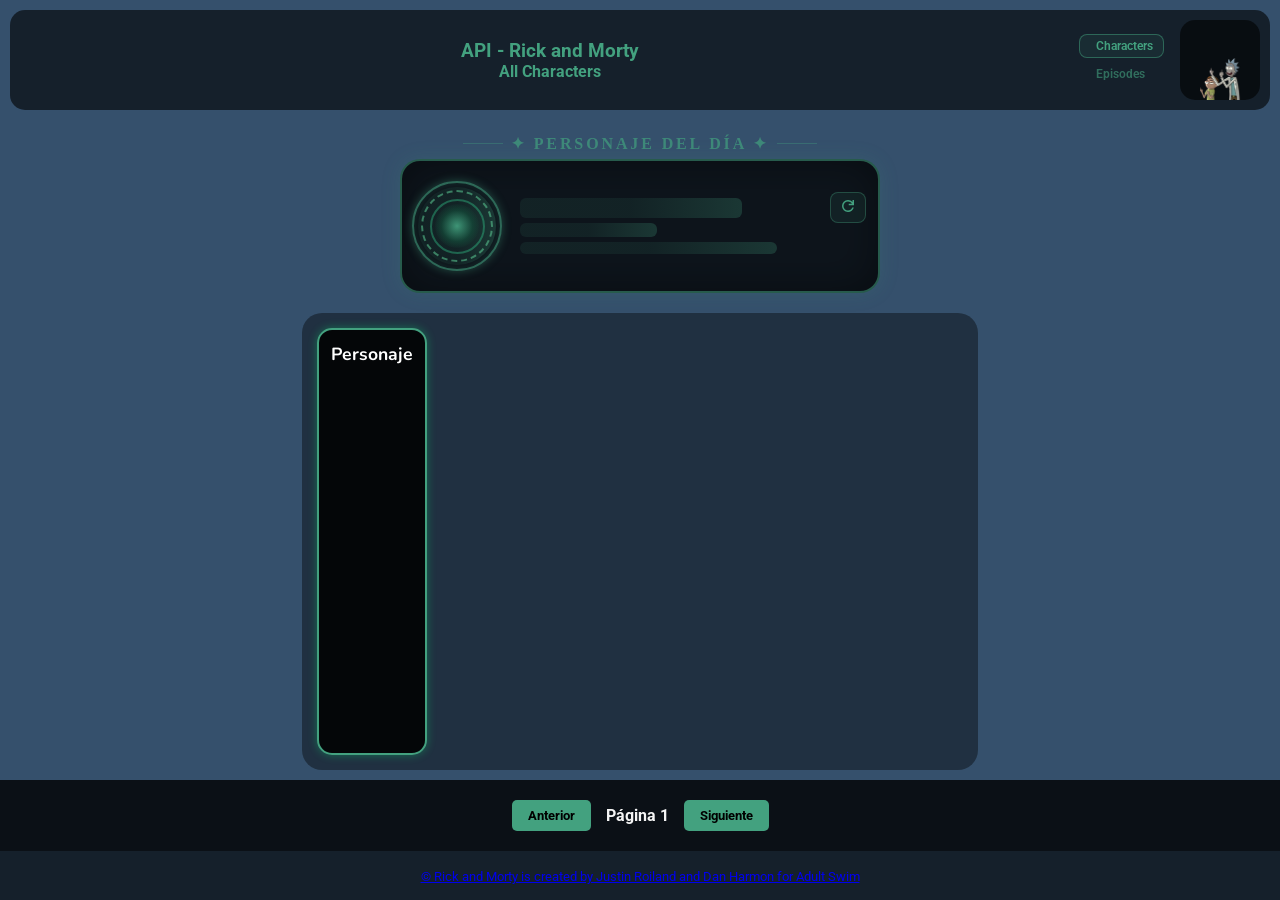
==== commit 0527547f: "Se crea archivo css para episodes.html y se cambia el nombre la imagen del header" ====
--- a/index.html
+++ b/index.html
@@ -17,7 +17,7 @@
 <body>
       <header class="header">
             <div class="container-logo">
-                  <img id="img-header" src="/img/rick-morthy.png" alt="imgane Rick y Morty" />
+                  <img id="img-header" src="./img/rick-morty.png" alt="imgane Rick y Morty" />
             </div>
             <div class="header-titles">
                   <h1 id="title">API - Rick and Morty</h1>
--- a/css/style.css
+++ b/css/style.css
@@ -1,3 +1,4 @@
+/* --- GENERAL --- */
 * {
       box-sizing: border-box;
       margin: 0;
@@ -12,8 +13,7 @@
       flex-direction: column;
 }
 
-/* HEADER */
-
+/* --- HEADER --- */
 .header {
       display: flex;
       align-items: center;
@@ -33,8 +33,9 @@
 }
 
 #img-header {
-      width: 70%;
-      max-height: 100%;
+      width: 100%; 
+      height: 100%;
+      object-fit: contain;
 }
 
 .header-titles {
@@ -57,8 +58,6 @@
       text-align: center;
       font-weight: bolder;
       margin: 0;
-      white-space: nowrap;
-      overflow: hidden;
 }
 
 /* NAV */
@@ -83,60 +82,29 @@
       text-decoration: none;
       font-size: 0.75rem;
       font-weight: 600;
-      letter-spacing: 0.05em;
       color: rgba(67, 161, 127, 0.6);
       padding: 4px 10px;
       border-radius: 8px;
       border: 1px solid transparent;
       transition: all 0.25s ease;
-      white-space: nowrap;
-}
-
-.nav-link:hover {
-      color: rgb(67, 161, 127);
-      border-color: rgba(67, 161, 127, 0.4);
-      background-color: rgba(67, 161, 127, 0.8);
-}
-
-.nav-link.active {
-      color: rgb(67, 161, 127);
+}
+
+.nav-link:hover, .nav-link.active {
+      color: rgb(67, 161, 127);
+      background-color: rgba(67, 161, 127, 0.1);
       border-color: rgba(67, 161, 127, 0.5);
-      background-color: rgba(67, 161, 127, 0.1);
-}
-
-.nav-icon {
-      font-size: 0.8rem;
-}
-
-.material-symbols--person-search-outline-rounded {
-      display: inline-block;
-      width: 24px;
-      height: 24px;
-      background-repeat: no-repeat;
-      background-size: 100% 100%;
-      background-image: url("data:image/svg+xml,%3Csvg xmlns='http://www.w3.org/2000/svg' viewBox='0 0 24 24'%3E%3Cpath fill='%23fff' d='M11 12q-1.65 0-2.825-1.175T7 8t1.175-2.825T11 4t2.825 1.175T15 8t-1.175 2.825T11 12m0-2q.825 0 1.413-.587T13 8t-.587-1.412T11 6t-1.412.588T9 8t.588 1.413T11 10m10.4 12.8l-2.5-2.5q-.525.3-1.125.5T16.5 21q-1.875 0-3.187-1.312T12 16.5t1.313-3.187T16.5 12t3.188 1.313T21 16.5q0 .675-.2 1.275t-.5 1.125l2.5 2.5q.275.275.275.7t-.275.7t-.7.275t-.7-.275m-3.125-4.525Q19 17.55 19 16.5t-.725-1.775T16.5 14t-1.775.725T14 16.5t.725 1.775T16.5 19t1.775-.725M3 18v-.775q0-.85.425-1.575t1.175-1.1q1.05-.55 2.338-.962t2.637-.538q.425-.05.725.25t.3.725t-.3.738t-.725.362q-1.425.175-2.4.525t-1.65.7q-.25.125-.387.363T5 17.225V18h4.6q.425 0 .713.288T10.6 19t-.287.713T9.6 20H5q-.825 0-1.412-.587T3 18m7.175 0'/%3E%3C/svg%3E");
-}
-
-.material-symbols--live-tv-outline-rounded {
-      display: inline-block;
-      width: 24px;
-      height: 24px;
-      background-repeat: no-repeat;
-      background-size: 100% 100%;
-      background-image: url("data:image/svg+xml,%3Csvg xmlns='http://www.w3.org/2000/svg' viewBox='0 0 24 24'%3E%3Cpath fill='%23fff' d='m11.05 14.5l4.15-2.65q.45-.3.45-.85t-.45-.85L11.05 7.5q-.5-.325-1.025-.05t-.525.875v5.35q0 .6.525.875t1.025-.05M4 19q-.825 0-1.412-.587T2 17V5q0-.825.588-1.412T4 3h16q.825 0 1.413.588T22 5v12q0 .825-.587 1.413T20 19h-4v1q0 .425-.288.713T15 21H9q-.425 0-.712-.288T8 20v-1zm0-2h16V5H4zm0 0V5z'/%3E%3C/svg%3E");
-}
-
-/* CHARACTERS */
+}
+
+/* CHARACTERS CONTAINER (Móvil)  */
 .characters-container {
       flex: 1;
       display: grid;
-      grid-template-columns: repeat(2, 1fr);
-      gap: 1rem;
-      padding: 15px;
-      margin: 0 10px; /* ← era margin: 1px */
+      grid-template-columns: repeat(1, 1fr);
+      gap: 1.5rem;
+      padding: 15px;
+      margin: 10px;
       background-color: rgba(0, 0, 0, 0.4);
       border-radius: 20px;
-      align-items: start;
 }
 
 .character-card {
@@ -146,67 +114,69 @@
       overflow: hidden;
       display: flex;
       flex-direction: column;
-      height: auto;
       transition: transform 0.3s ease;
-      margin: 0.25rem;
-      box-shadow: 0 0 10px rgba(4, 255, 121, 0.5);
+      box-shadow: 0 0 10px rgba(4, 255, 121, 0.3);
+}
+
+.character-card:hover {
+      transform: translateY(-5px);
+      box-shadow: 0 0 20px rgba(4, 255, 121, 0.5);
 }
 
 .card-image img {
       width: 100%;
-      height: auto;
+      aspect-ratio: 1 / 1;
+      object-fit: cover;
       display: block;
 }
 
 .card-content {
-      padding: 5px;
+      padding: 12px;
       color: #e0e0e0;
 }
 
-.card-content p {
-      font-size: 40px;
-      margin: 4px 0;
-      word-break: break-word;
-}
-
 .character-name {
-      font-size: 10px;
+      font-family: "Nunito", sans-serif;
+      font-size: 1.2rem;
       margin-bottom: 8px;
       color: #fff;
       font-weight: bold;
 }
 
 .card-content p {
-      font-size: 18px;
       font-family: "Nunito", sans-serif;
+      font-size: 0.9rem;
       margin: 4px 0;
-      line-height: 1.2;
-      word-break: break-word;
-}
-
-.character-name {
-      font-family: "Nunito", sans-serif;
-      font-size: 20px;
-}
-
-/* PAGINATION */
+      line-height: 1.4;
+}
+
+.card-content p strong {
+      color: rgb(67, 161, 127);
+}
+
+/*  PAGINATION */
 .pagination {
       display: flex;
       justify-content: center;
       align-items: center;
-      gap: 10px;
-      padding: 15px;
+      gap: 15px;
+      padding: 20px;
       background-color: rgba(0, 0, 0, 0.8);
-      margin-top: 10px;
 }
 
 .pagination button {
       background-color: rgb(67, 161, 127);
-      padding: 8px 12px;
+      padding: 8px 16px;
       border: none;
       border-radius: 5px;
       font-weight: bold;
       cursor: pointer;
+      transition: opacity 0.3s;
+}
+
+.pagination button:disabled {
+      opacity: 0.4;
+      cursor: not-allowed;
 }
 
 #page-number {
@@ -214,276 +184,76 @@
       font-weight: bold;
 }
 
-/*  EPISODES SEARCH  */
-.search-container {
-      display: flex;
-      flex-direction: column;
-      align-items: center;
-      gap: 8px;
-      padding: 16px 10px 8px;
-}
-
-.search-box {
-      display: flex;
-      gap: 8px;
-      width: 100%;
-      max-width: 500px;
-}
-
-.search-input {
-      flex: 1;
-      padding: 10px 14px;
-      border-radius: 10px;
-      border: 2px solid rgba(67, 161, 127, 0.4);
-      background-color: rgba(0, 0, 0, 0.5);
-      color: #fff;
-      font-size: 0.9rem;
-      outline: none;
-      transition: border-color 0.25s ease;
-}
-
-.search-input:focus {
-      border-color: rgb(67, 161, 127);
-}
-
-.search-input::placeholder {
-      color: rgba(255, 255, 255, 0.35);
-}
-
-.search-btn {
-      padding: 10px 18px;
-      background-color: rgb(67, 161, 127);
-      color: #000;
-      font-weight: 700;
-      border: none;
-      border-radius: 10px;
-      cursor: pointer;
-      font-size: 0.9rem;
-      transition: background-color 0.25s ease;
-}
-
-.search-btn:hover {
-      background-color: rgb(50, 130, 100);
-}
-
-/* BACK BUTTON  */
-.back-container {
-      padding: 0 10px 8px;
-}
-
-.back-btn {
-      background: transparent;
-      border: 1px solid rgba(67, 161, 127, 0.5);
-      color: rgb(67, 161, 127);
-      padding: 6px 14px;
-      border-radius: 8px;
-      cursor: pointer;
-      font-size: 0.8rem;
-      transition: all 0.2s ease;
-}
-
-.back-btn:hover {
-      background-color: rgba(67, 161, 127, 0.1);
-}
-
-/* EPISODES LIST  */
+/* EPISODES */
 .episodes-container {
-      flex: 1;
-      display: flex;
-      flex-direction: column;
-      gap: 12px;
-      padding: 10px;
-      margin: 0 10px;
-      background-color: rgba(0, 0, 0, 0.4);
-      border-radius: 20px;
-      overflow-y: auto;
-      margin-bottom: 10px;
+      padding: 15px;
+      display: flex;
+      flex-direction: column;
+      gap: 10px;
 }
 
 .episode-card {
       background-color: rgba(0, 0, 0, 0.7);
-      border: solid 2px rgb(67, 161, 127);
-      border-radius: 15px;
-      padding: 14px 16px;
-      display: flex;
-      flex-direction: column;
-      gap: 8px;
-}
-
-.episode-card-header {
-      display: flex;
-      align-items: center;
-      gap: 14px;
-}
-
-.episode-badge {
-      background-color: rgba(67, 161, 127, 0.15);
-      border: 1px solid rgb(67, 161, 127);
-      border-radius: 8px;
-      padding: 6px 10px;
-      text-align: center;
-      flex-shrink: 0;
-}
-
-.episode-badge span {
-      display: block;
-      color: rgb(67, 161, 127);
-      font-size: 0.75rem;
-      font-weight: 700;
-}
-
-.episode-info .episode-name {
-      color: #fff;
-      font-size: 0.95rem;
-      font-weight: bold;
-      margin-bottom: 3px;
-}
-
-.episode-meta {
-      font-size: 0.75rem;
-      color: rgba(224, 224, 224, 0.6);
-}
-
-/*  CHARACTER CHIPS  */
-.episode-characters-list {
-      display: flex;
-      flex-wrap: wrap;
-      gap: 6px;
-      padding-top: 4px;
-      border-top: 1px solid rgba(67, 161, 127, 0.15);
-}
-
-.character-chip {
-      background-color: rgba(67, 161, 127, 0.08);
-      border: 1px solid rgba(67, 161, 127, 0.3);
-      color: rgba(255, 255, 255, 0.8);
-      font-size: 0.72rem;
-      padding: 4px 10px;
-      border-radius: 20px;
-      cursor: pointer;
-      transition: all 0.2s ease;
-}
-
-.character-chip:hover {
-      background-color: rgba(67, 161, 127, 0.25);
-      color: #fff;
-      border-color: rgb(67, 161, 127);
-}
-
-/*  CHARACTER OVERLAY */
+      border: 2px solid rgb(67, 161, 127);
+      border-radius: 12px;
+      padding: 15px;
+}
+
 .character-overlay {
       position: fixed;
       inset: 0;
-      background-color: rgba(0, 0, 0, 0.75);
-      display: flex;
+      background-color: rgba(0, 0, 0, 0.85);
+      display: none; /* Se activa por JS */
       align-items: center;
       justify-content: center;
-      z-index: 100;
+      z-index: 1000;
 }
 
 .overlay-inner {
+      background-color: #042649;
+      padding: 20px;
+      border-radius: 20px;
+      border: 2px solid rgb(67, 161, 127);
+      max-width: 350px;
+      width: 90%;
       position: relative;
-      background-color: rgba(4, 38, 73, 0.97);
-      border: 2px solid rgb(67, 161, 127);
-      border-radius: 20px;
-      padding: 20px;
-      max-width: 280px;
-      width: 90%;
-}
-
-.close-overlay-btn {
-      position: absolute;
-      top: 10px;
-      right: 12px;
-      background: transparent;
-      border: none;
-      color: rgb(67, 161, 127);
-      font-size: 1.1rem;
-      cursor: pointer;
-}
-
-.no-results {
-      text-align: center;
-      color: rgba(255, 255, 255, 0.4);
-      padding: 20px;
-      font-size: 0.9rem;
-}
-
-/*  FOOTER  */
+}
+
+/* FOOTER */
 .footer {
       text-align: center;
       background-color: rgba(0, 0, 0, 0.6);
       color: rgb(67, 161, 127);
-      padding: 10px;
-}
-
-.footer a {
-      color: white;
-      text-decoration: none;
-      transition: all 0.3s ease;
-}
-
-.footer a:hover {
-      background: linear-gradient(90deg, rgb(3, 248, 113), rgb(73, 83, 227));
-      background-clip: text;
-      -webkit-background-clip: text;
-      -webkit-text-fill-color: transparent;
-      font-weight: bold;
-      cursor: pointer;
-}
-/* RESPONSIVE */
-@media (min-width: 1230px) {
-      body {
-            height: 100vh;
-            overflow: hidden;
-      }
-
+      padding: 15px;
+}
+
+/* RESPONSIVE DESIGN  */
+
+/* Tablets (2 columnas) */
+@media (min-width: 600px) {
+      .characters-container {
+            grid-template-columns: repeat(2, 1fr);
+      }
+}
+
+@media (min-width: 900px) {
+      .characters-container {
+            grid-template-columns: repeat(3, 1fr);
+      }
+}
+
+@media (min-width: 1200px) {
       .characters-container {
             grid-template-columns: repeat(5, 1fr);
-            width: calc(100% - 20px);
-            margin: 0 auto;
-            gap: 0.4rem;
-            flex: 1;
-            min-height: 0;
-            overflow-y: auto;
-            margin-bottom: 10px;
-            align-items: center;
-      }
-
-      .character-card {
-            margin: 0.5rem;
-            height: auto;
-            display: flex;
-            flex-direction: column;
-      }
-
-      .card-image {
-            width: 70%;
-            height: 140px;      /* ← altura fija y pequeña */
-            overflow: hidden;
-            flex-shrink: 0;
-      }
-
-      .card-image img {
-            width: 50%;
-            height: 100%;
-            object-fit: cover;
-            object-position: top;  /* ← muestra la cara, no el cuerpo */
-            display: block;
-      }
-
-      .card-content {
-            padding: 2px 8px;
-            flex: 0;             /* ← siempre visible debajo de la imagen */
+            max-width: 1300px;
+            margin: 10px auto;
+      }
+
+      .character-name {
+            font-size: 1.1rem;
       }
 
       .card-content p {
-            font-size: 11px;
-            margin: 2px 0;
-      }
-
-      .character-name {
-            font-size: 13px;
-            margin-bottom: 3px;
-      }
-}
+            font-size: 0.85rem;
+      }
+}
